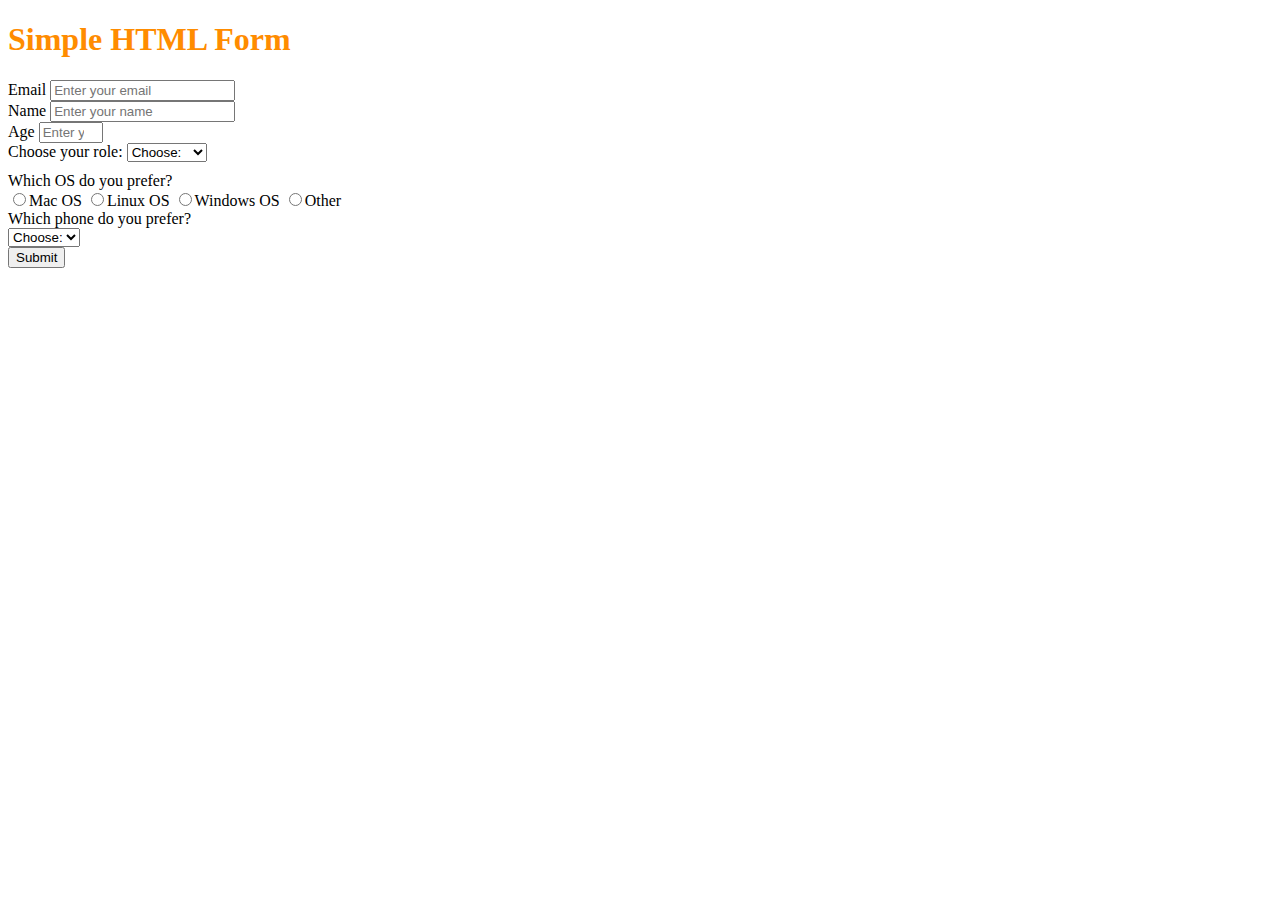
==== index.html @ faf38724 "Update index.html" ====
<!DOCTYPE html>
<html lang="en">
<head>
    <meta charset="UTF-8">
    <meta http-equiv="X-UA-Compatible" content="IE=edge">
    <meta name="viewport" content="width=device-width, initial-scale=1.0">
    <link rel="stylesheet" href="css/styles.css">
    <script type="text/javascript" src="js/functions.js"></script>
    <title>Simple HTML form</title>
</head>
<body>
    <h1 style="color:darkorange;">Simple HTML Form</h1>
    <!--Form -->
    <form id="form" action="connection.php" method="post" name="form">
        <div class="control-form">
            <label>
                Email
            </label>
            <!-- Input Type Email-->
            <input type="email"
                   id="email" name="email" maxlength="50"
                   placeholder="Enter your email" required
                   oninvalid="this.setCustomValidity('Please enter a valid email address')"
                   oninput="this.setCustomValidity('')" />
        </div>
        <div class="control-form">
            <label>
                Name
            </label>
            <!-- Input Type Text -->
            <input type="text"
                   id="name" name="name"
                   placeholder="Enter your name" required  oninvalid="this.setCustomValidity('Please enter your name')"
                   oninput="this.setCustomValidity('')" />
        </div>

        <div class="control-form">
            <label>
                Age
            </label>
            <input type="number"
                   id="age" name="age" min="1" max="100"
                   placeholder="Enter your age" required  oninvalid="this.setCustomValidity('Please enter your age')"
                   oninput="this.setCustomValidity('')" />
        </div>

        <div class="control-form">
            <label>
                Choose your role:
            </label>
             
            <!-- Dropdown options -->
            <select name="role" id="role" required onchange="showfield1(this.options[this.selectedIndex].value);" style="margin-bottom:10px;">
                <option disabled selected value="">Choose:</option>
                <option value="student">Student</option>
                <option value="specialist">
                    Specialist
                </option>
                <option value="other">Other</option>
            </select>
        </div>

        <div required id="div2"></div> <!--Text, that appears when you choose a certain role-->

        <div class="control-form" id="div3" style="display:none;">
            <label style="margin-bottom:12px;margin-bottom:12px;">
                What is your favorite subject?
            </label>
 
                <input type="radio"
                       id="math"
                       name="favorite_subject" value="math">Math</input>
            </label>
            <label>
                <input type="radio"
                       id="computer_science"
                       name="favorite_subject">Computer Science</input>
            </label>
            <label>
                <input type="radio"
                       id="chemistry"
                       name="favorite_subject" value="chemistry">Chemistry</input>
            </label>
            <label>
                <input type="radio"
                       id="english"
                       name="favorite_subject" value="english">English</input>
            </label>
            <label>
                <input type="radio"
                       id="other1"
                       name="favorite_subject" value="other">Other</input>
            </label>
        </div>

        <div class="control-form" id="div4" style="display:none;">
            <label style="margin-bottom:12px;margin-top:12px;">
                What is your favorite color?
            </label>
                <input type="radio"
                       id="green" 
                       name="favorite_color">Green</input>
                <input type="radio"
                       id="orange"
                       name="favorite_color">Orange</input>
                <input type="radio"
                       id="blue" 
                       name="favorite_color">Blue</input>
                <input type="radio"
                       id="black"
                       name="favorite_color">Black</input>
                <input type="radio"
                       id="other2"
                       name="favorite_color">Other</input>
                <input type="radio"
                       id="DontHave"
                       name="favorite_color">Don't have one</input>
        </div>

        <div class="control-form">
            <label style="margin-bottom:12px;margin-top:12px;">Which OS do you prefer? <br>
            </label>
            <label>
                <input type="radio" required
                       name="favorite_os">Mac OS</input></label>
            <label>
                <input type="radio" required
                       name="favorite_os">Linux OS</input></label>
            <label>
                <input type="radio" required
                       name="favorite_os">Windows OS</input></label>
            <label>
                <input type="radio" required
                       name="favorite_os">Other</input></label>
        </div>

        <div class="control-form">
            <label style="margin-bottom:12px;margin-top:12px">Which phone do you prefer? <br>
                </label>
            <!-- Dropdown options -->
            <select name="favorite_phone" id="phone" required>
                <option disabled selected value="">Choose:</option>
                <option value="ios">Iphone</option>
                <option value="android">
                    Android
                </option>
            <option value="other">Other</option>
            </select>
        </div>
        <!--Submit form-->
        <input type="submit"
        id="submit" value="Submit" name="submit">  
    </input>
    </form>
</body>
</html>
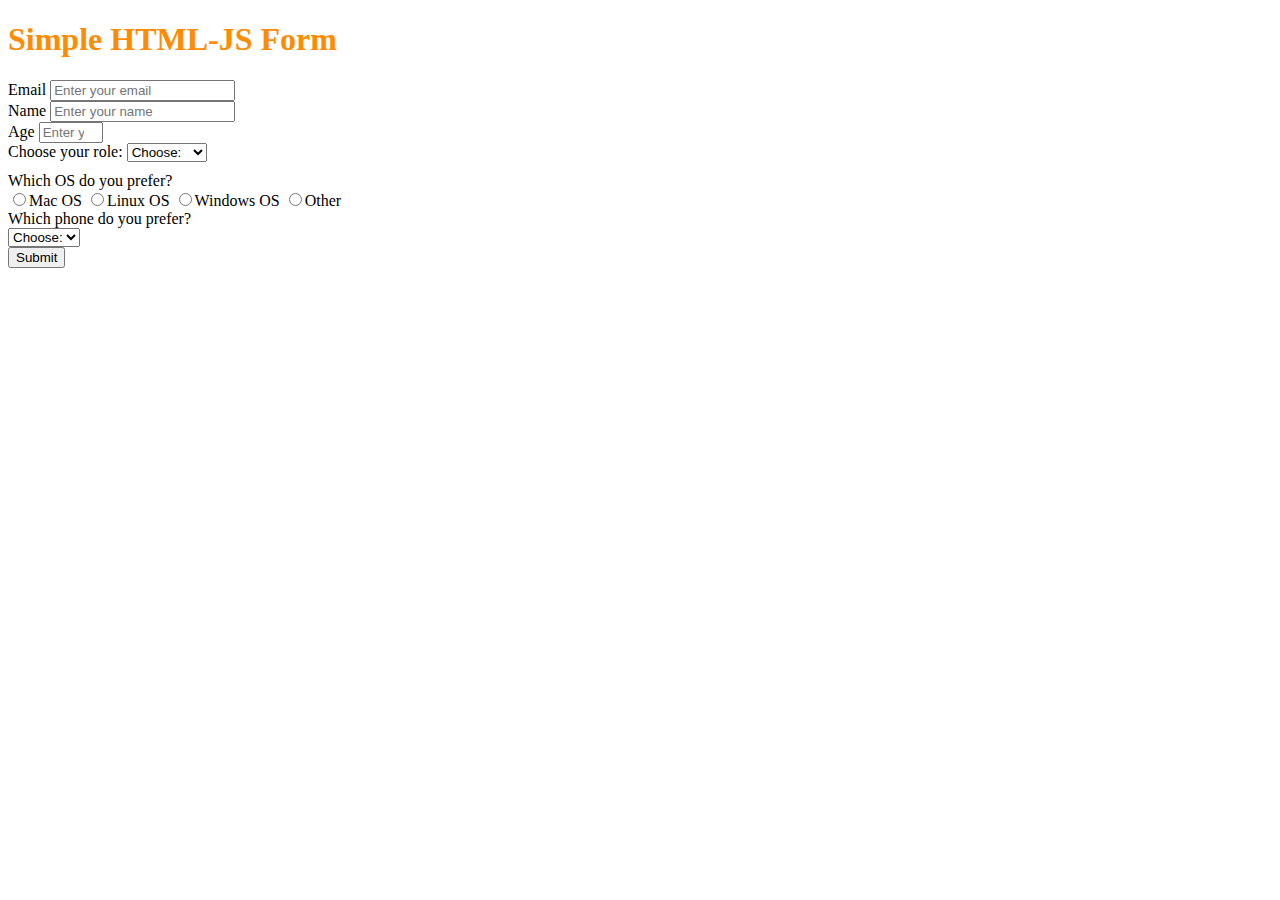
==== commit b5262591: "Update index.html" ====
--- a/index.html
+++ b/index.html
@@ -6,10 +6,10 @@
     <meta name="viewport" content="width=device-width, initial-scale=1.0">
     <link rel="stylesheet" href="css/styles.css">
     <script type="text/javascript" src="js/functions.js"></script>
-    <title>Simple HTML form</title>
+    <title>Simple HTML-JS form</title>
 </head>
 <body>
-    <h1 style="color:darkorange;">Simple HTML Form</h1>
+    <h1 style="color:darkorange;">Simple HTML-JS Form</h1>
     <!--Form -->
     <form id="form" action="connection.php" method="post" name="form">
         <div class="control-form">
@@ -60,62 +60,11 @@
             </select>
         </div>
 
-        <div required id="div2"></div> <!--Text, that appears when you choose a certain role-->
+        <div id="div2"></div> <!--Text, that appears when you choose a certain role-->
 
-        <div class="control-form" id="div3" style="display:none;">
-            <label style="margin-bottom:12px;margin-bottom:12px;">
-                What is your favorite subject?
-            </label>
- 
-                <input type="radio"
-                       id="math"
-                       name="favorite_subject" value="math">Math</input>
-            </label>
-            <label>
-                <input type="radio"
-                       id="computer_science"
-                       name="favorite_subject">Computer Science</input>
-            </label>
-            <label>
-                <input type="radio"
-                       id="chemistry"
-                       name="favorite_subject" value="chemistry">Chemistry</input>
-            </label>
-            <label>
-                <input type="radio"
-                       id="english"
-                       name="favorite_subject" value="english">English</input>
-            </label>
-            <label>
-                <input type="radio"
-                       id="other1"
-                       name="favorite_subject" value="other">Other</input>
-            </label>
-        </div>
+        <div class="control-form" id="div3" style="display:none;"></div> <!--Changes depending on choice of role-->
 
-        <div class="control-form" id="div4" style="display:none;">
-            <label style="margin-bottom:12px;margin-top:12px;">
-                What is your favorite color?
-            </label>
-                <input type="radio"
-                       id="green" 
-                       name="favorite_color">Green</input>
-                <input type="radio"
-                       id="orange"
-                       name="favorite_color">Orange</input>
-                <input type="radio"
-                       id="blue" 
-                       name="favorite_color">Blue</input>
-                <input type="radio"
-                       id="black"
-                       name="favorite_color">Black</input>
-                <input type="radio"
-                       id="other2"
-                       name="favorite_color">Other</input>
-                <input type="radio"
-                       id="DontHave"
-                       name="favorite_color">Don't have one</input>
-        </div>
+        <div class="control-form" id="div4" style="display:none;"></div> <!--Changes depending on choice of role-->
 
         <div class="control-form">
             <label style="margin-bottom:12px;margin-top:12px;">Which OS do you prefer? <br>
